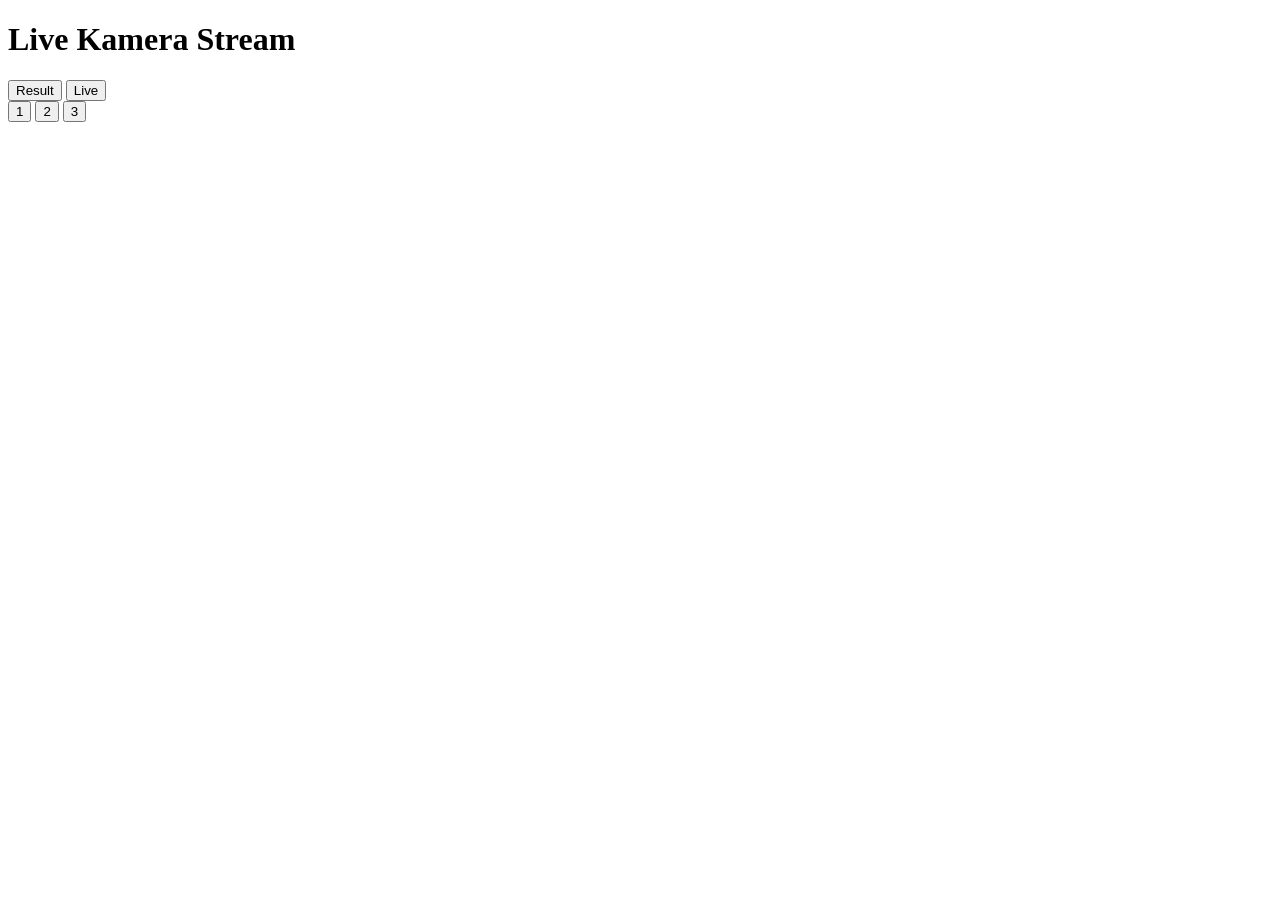
==== python/templates/index.html @ 01ba1660 "WIR SIND BALD FERTIG PART II Ich habe nun Preset implementiert um bestimmte Einstellungen speichern " ====
<!DOCTYPE html>
<html lang="de">
<head>
    <meta charset="UTF-8">
    <meta name="viewport" content="width=device-width, initial-scale=1.0">
    <title>Kamera HTTP Server</title>
    <link rel="stylesheet" href="/static/styles.css">
    <script type="module" src="/static/script.js"></script>
</head>
<body>
    <h1>Live Kamera Stream</h1>
    <div class="Buttons">
      <button id="ResultB">Result</button>
      <button id="LiveB">Live</button>
    </div>
    <div class="container">
      <div id="stream"></div>
      <div>
        <div class="Filter">
          <button id="1" onclick="change_border(this.id)">1</button>
          <button id="2" onclick="change_border(this.id)">2</button>
          <button id="3" onclick="change_border(this.id)">3</button>
        </div>
        <div id="picker"></div>
        <div id="picker2"></div>
        <p id="output"></p>
        <div id="preset"></div>
      </div>
    </div>
</body>
</html>
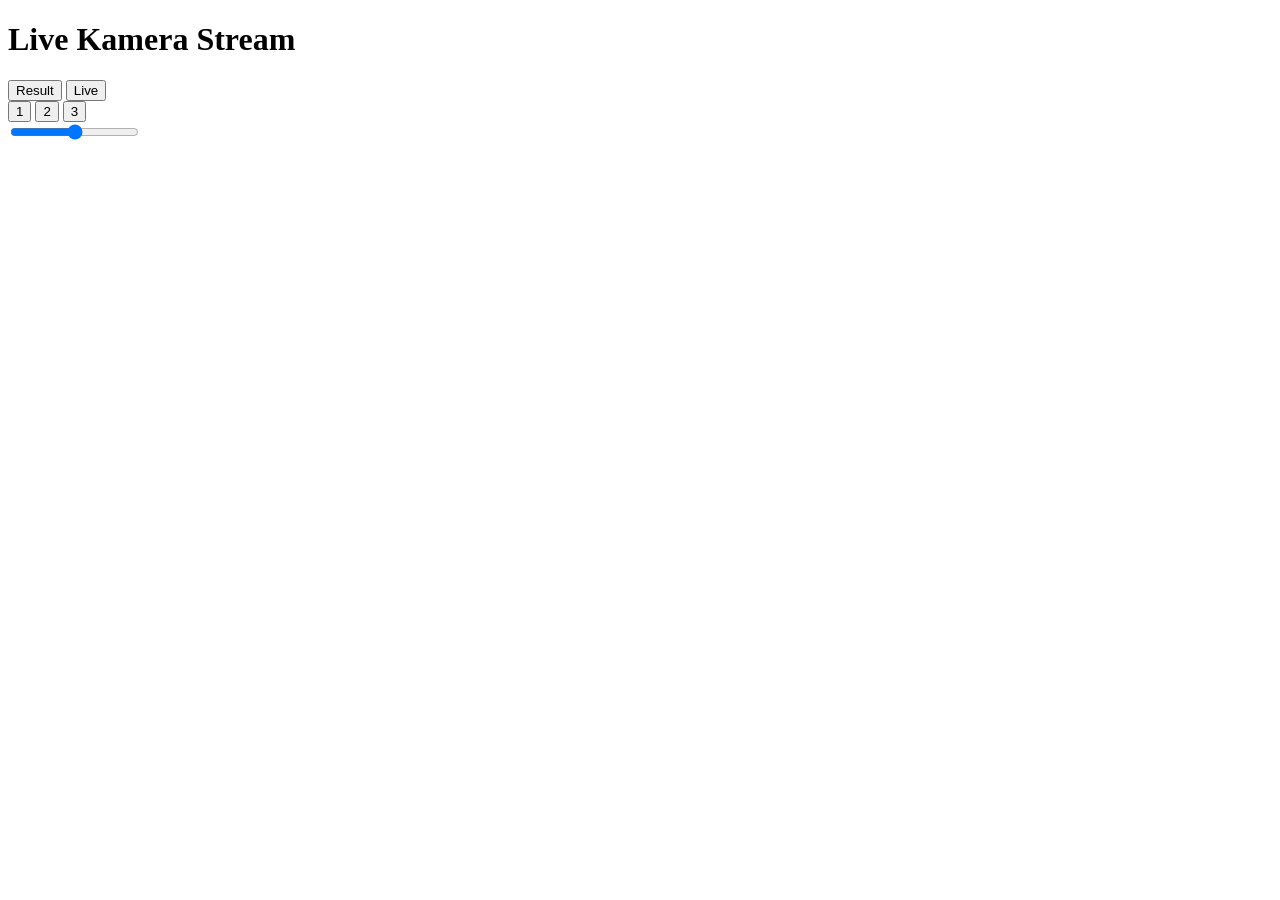
==== commit dcf0d9b9: "WIR WERDEN NIE FERTIG PART I Ja, ist noch nicht fertig CSS kaputt und ich joa hab Schmerzen" ====
--- a/python/templates/index.html
+++ b/python/templates/index.html
@@ -23,7 +23,11 @@
         </div>
         <div id="picker"></div>
         <div id="picker2"></div>
-        <p id="output"></p>
+        <input type="range" min="0" max="0,2" id="toleranceR">
+        <div class="text">
+          <p id="output"></p>
+          <p id="toleranceV"></p>
+        </div>
         <div id="preset"></div>
       </div>
     </div>
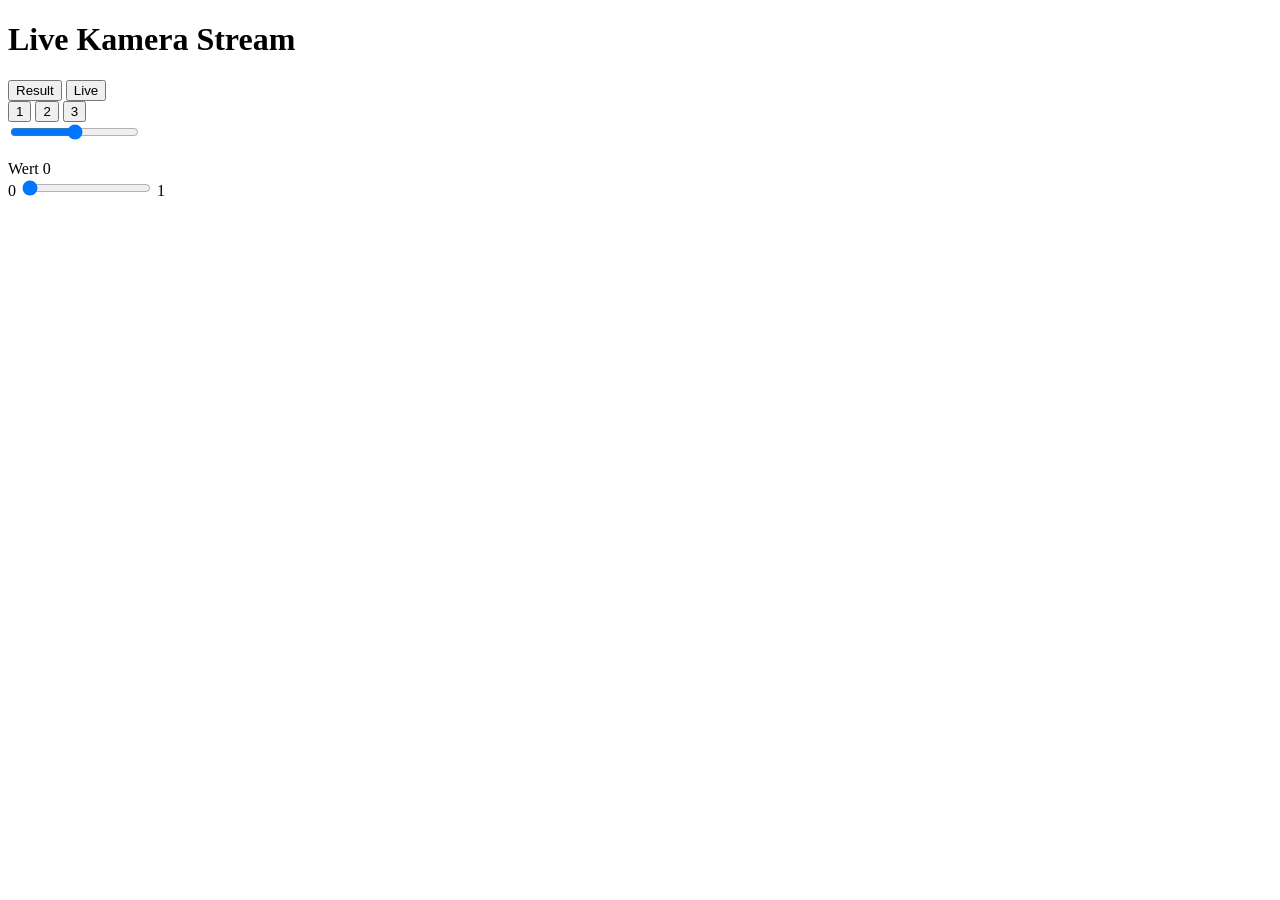
==== commit ef043cd6: "Motor-Speed hinzugefügt & Bissle was gefixt" ====
--- a/python/templates/index.html
+++ b/python/templates/index.html
@@ -23,7 +23,7 @@
         </div>
         <div id="picker"></div>
         <div id="picker2"></div>
-        <input type="range" min="0" max="0,2" id="toleranceR">
+        <input type="range" min="0" max="0,08" id="toleranceR">
         <div class="text">
           <p id="output"></p>
           <p id="toleranceV"></p>
@@ -31,5 +31,16 @@
         <div id="preset"></div>
       </div>
     </div>
+    <div class ="container">
+    <div class="slider-card">
+        <span class="slider-label">Wert</span>
+        <span class="slider-number" id="numDisplay">0</span>
+        <div class="slider-row">
+          <span class="slider-bound">0</span>
+          <input type="range" id="mySlider" min="0" max="1" value="0" step="0.01">
+          <span class="slider-bound">1</span>
+        </div>
+      </div>
+    </div class ="container">
 </body>
 </html>
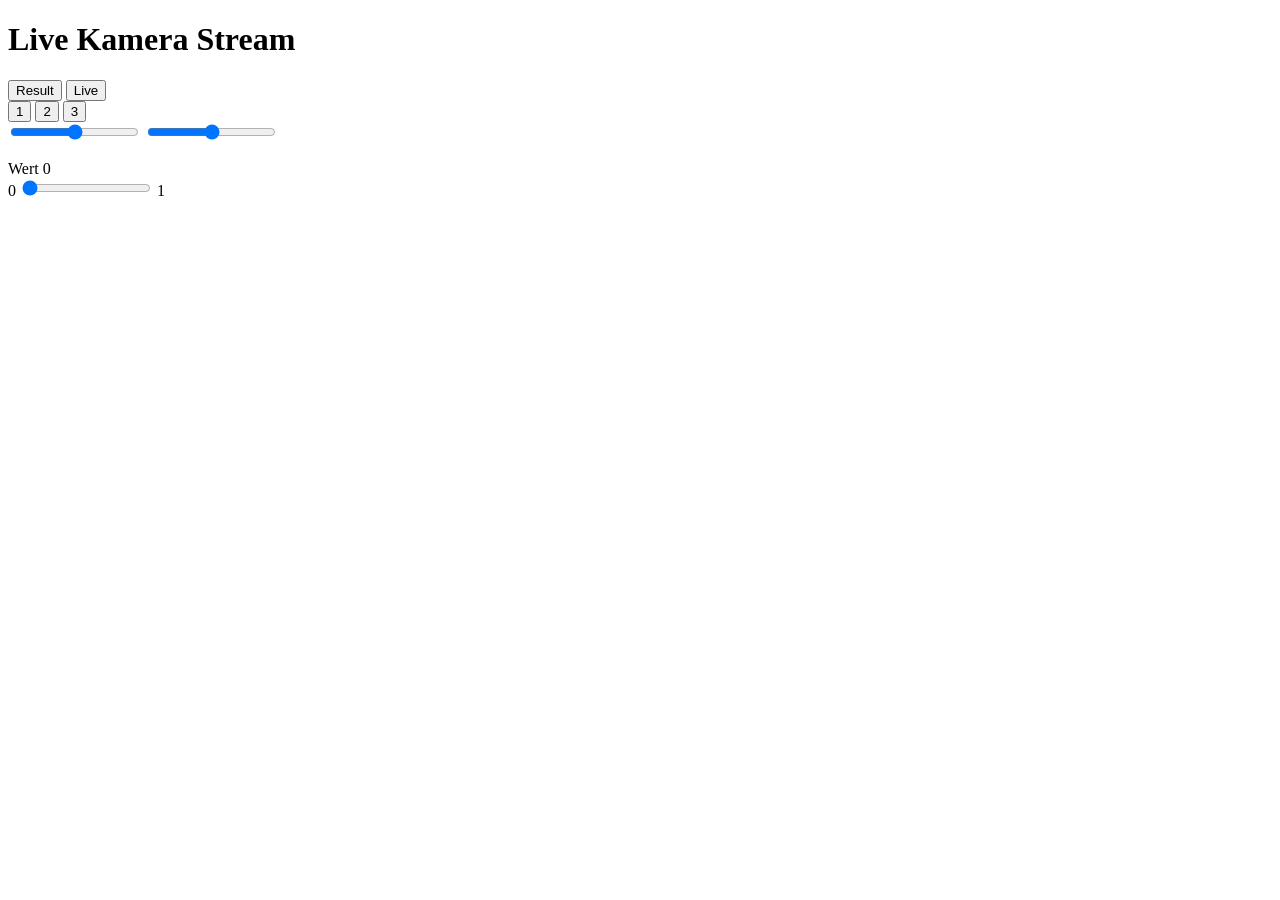
==== commit f663c85a: "ICH BIN BALD FERTIG PART XIV Es gibt jetzt einen ungetesteten Angle-Slider  Atzig" ====
--- a/python/templates/index.html
+++ b/python/templates/index.html
@@ -24,9 +24,11 @@
         <div id="picker"></div>
         <div id="picker2"></div>
         <input type="range" min="0" max="0,08" id="toleranceR">
+        <input type="range" min="0" max="360" id="angleR">
         <div class="text">
           <p id="output"></p>
           <p id="toleranceV"></p>
+          <p id="angleV"></p>
         </div>
         <div id="preset"></div>
       </div>
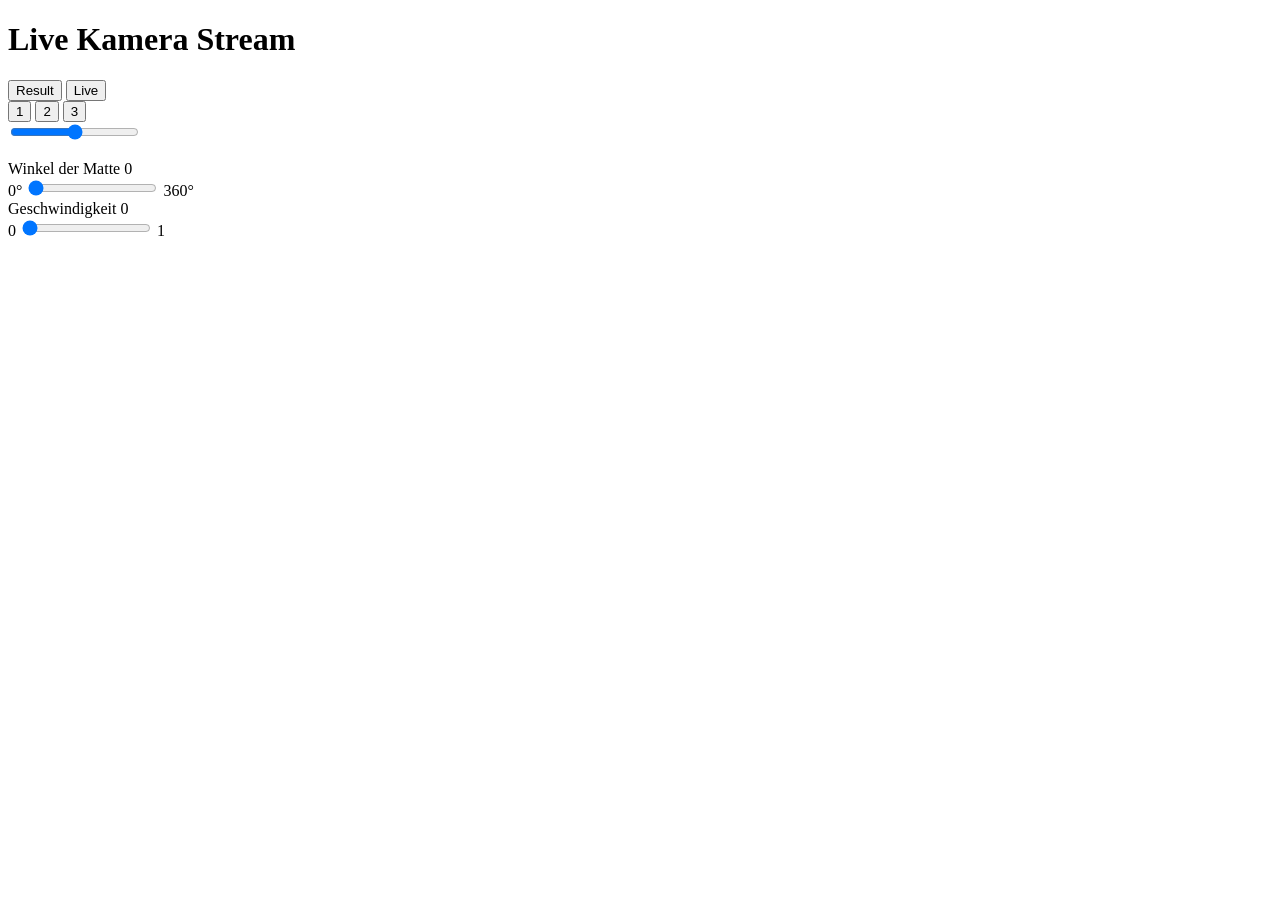
==== commit 6b18ef59: "Angle & Start-Error gefixt" ====
--- a/python/templates/index.html
+++ b/python/templates/index.html
@@ -24,22 +24,31 @@
         <div id="picker"></div>
         <div id="picker2"></div>
         <input type="range" min="0" max="0,08" id="toleranceR">
-        <input type="range" min="0" max="360" id="angleR">
+        <div id="preset"></div>
         <div class="text">
           <p id="output"></p>
           <p id="toleranceV"></p>
-          <p id="angleV"></p>
         </div>
-        <div id="preset"></div>
       </div>
     </div>
     <div class ="container">
-    <div class="slider-card">
-        <span class="slider-label">Wert</span>
-        <span class="slider-number" id="numDisplay">0</span>
+      <div class="slider-card">
+        <span class="slider-label">Winkel der Matte</span>
+        <span class="slider-number" id="angleDisplay">0</span>
+        <div class="slider-row">
+          <span class="slider-bound">0°</span>
+          <input type="range" min="0" max="360" id="angleSlider" value="0">
+          <span class="slider-bound">360°</span>
+        </div>
+      </div>
+    </div>
+    <div class ="container">
+      <div class="slider-card">
+        <span class="slider-label">Geschwindigkeit</span>
+        <span class="slider-number" id="motorDisplay">0</span>
         <div class="slider-row">
           <span class="slider-bound">0</span>
-          <input type="range" id="mySlider" min="0" max="1" value="0" step="0.01">
+          <input type="range" id="motorSlider" min="0" max="1" value="0" step="0.01">
           <span class="slider-bound">1</span>
         </div>
       </div>
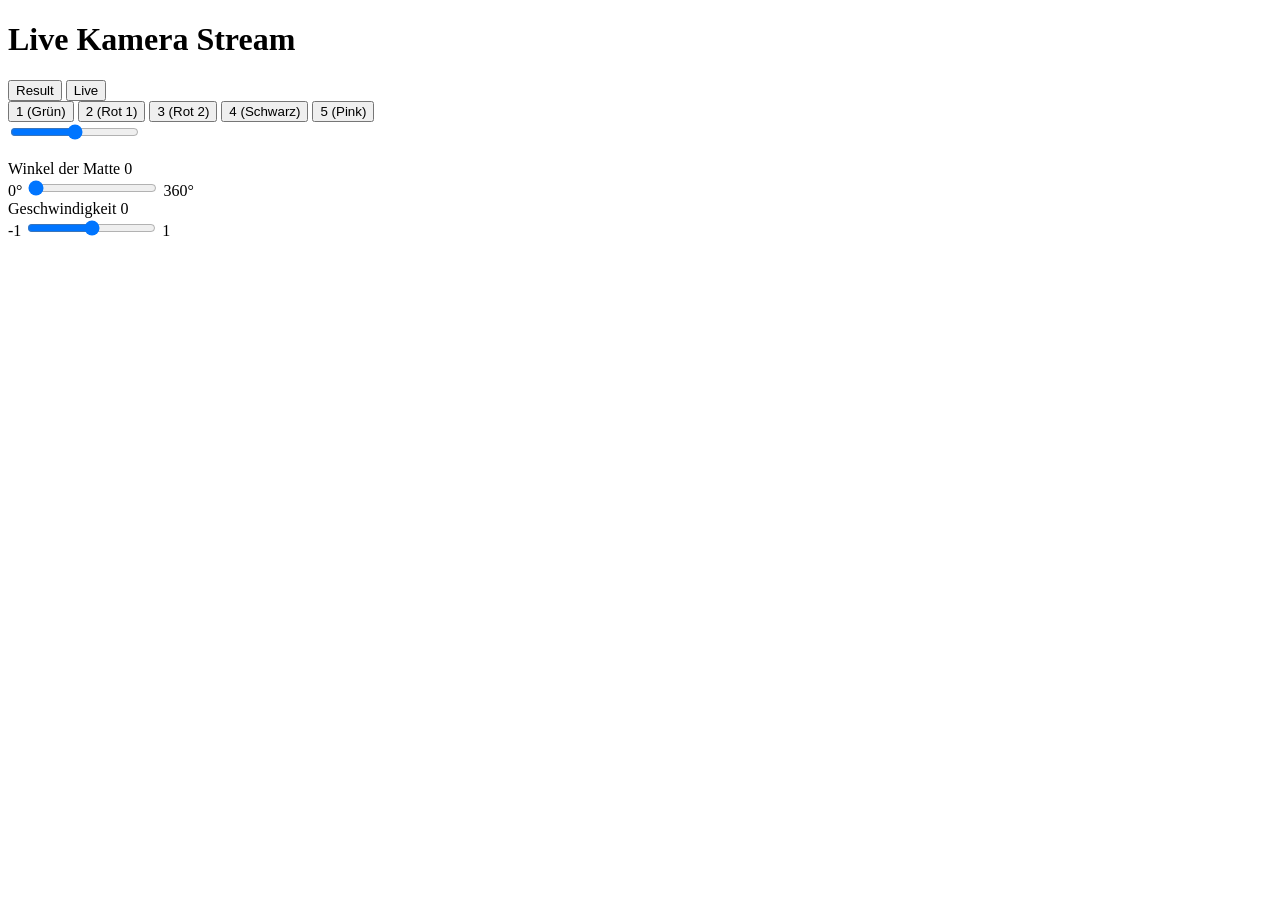
==== commit 9ea040ef: "Masken für Pink & Schwanz, Todos, Rückwärtsgang hinzugefügt, Rote Masken combined & Kompass in Bearb" ====
--- a/python/templates/index.html
+++ b/python/templates/index.html
@@ -17,9 +17,11 @@
       <div id="stream"></div>
       <div>
         <div class="Filter">
-          <button id="1" onclick="change_border(this.id)">1</button>
-          <button id="2" onclick="change_border(this.id)">2</button>
-          <button id="3" onclick="change_border(this.id)">3</button>
+          <button id="1" onclick="change_border(this.id)">1 (Grün)</button>
+          <button id="2" onclick="change_border(this.id)">2 (Rot 1)</button>
+          <button id="3" onclick="change_border(this.id)">3 (Rot 2)</button>
+          <button id="4" onclick="change_border(this.id)">4 (Schwarz)</button>
+          <button id="5" onclick="change_border(this.id)">5 (Pink)</button>
         </div>
         <div id="picker"></div>
         <div id="picker2"></div>
@@ -47,8 +49,8 @@
         <span class="slider-label">Geschwindigkeit</span>
         <span class="slider-number" id="motorDisplay">0</span>
         <div class="slider-row">
-          <span class="slider-bound">0</span>
-          <input type="range" id="motorSlider" min="0" max="1" value="0" step="0.01">
+          <span class="slider-bound">-1</span>
+          <input type="range" id="motorSlider" min="-1" max="1" value="0" step="0.01">
           <span class="slider-bound">1</span>
         </div>
       </div>
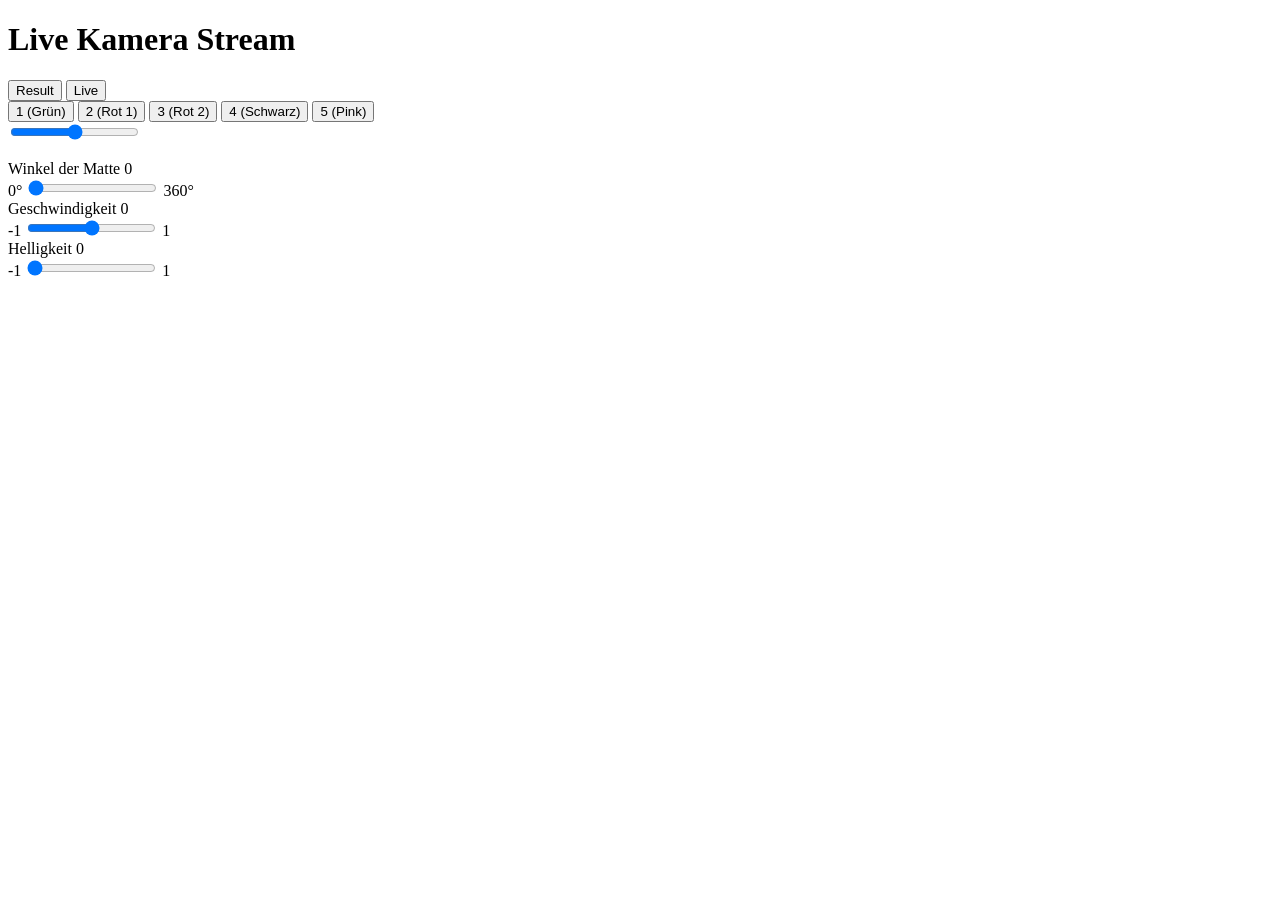
==== commit 9cb60b99: "Helligkei (noch in Arbeit), Richtungsbestimmung, Lasersensoren, Todo, bessere Ultraschalllesung hinz" ====
--- a/python/templates/index.html
+++ b/python/templates/index.html
@@ -28,7 +28,8 @@
         <input type="range" min="0" max="0,08" id="toleranceR">
         <div id="preset"></div>
         <div class="text">
-          <p id="output"></p>
+          <p id="outputU"></p>
+          <p id="outputL"></p>
           <p id="toleranceV"></p>
         </div>
       </div>
@@ -55,5 +56,16 @@
         </div>
       </div>
     </div class ="container">
+    <div class ="container">
+      <div class="slider-card">
+        <span class="slider-label">Helligkeit</span>
+        <span class="slider-number" id="brightnessDisplay">0</span>
+        <div class="slider-row">
+          <span class="slider-bound">-1</span>
+          <input type="range" id="brightnessSlider" min="0" max="1" value="0" step="0.01">
+          <span class="slider-bound">1</span>
+        </div>
+      </div>
+    </div class ="container">
 </body>
 </html>
